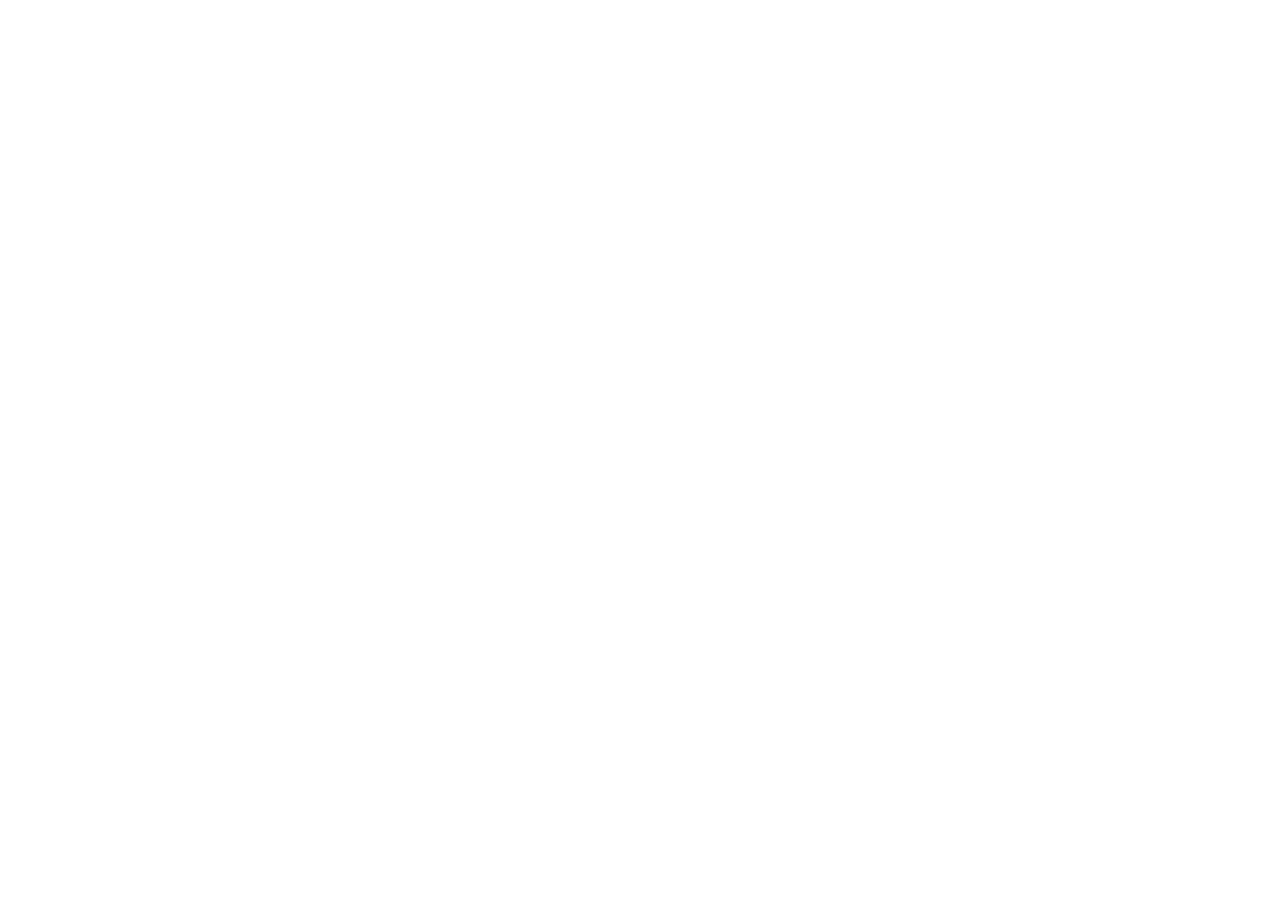
==== index.html @ 9cd21f8f "Add files via upload" ====
<!DOCTYPE html>
<html lang="en">
<head>
    <meta charset="UTF-8">
    <meta name="viewport" content="width=device-width, initial-scale=1.0">
    <title>Document</title>
</head>
<body>
    
</body>
</html>
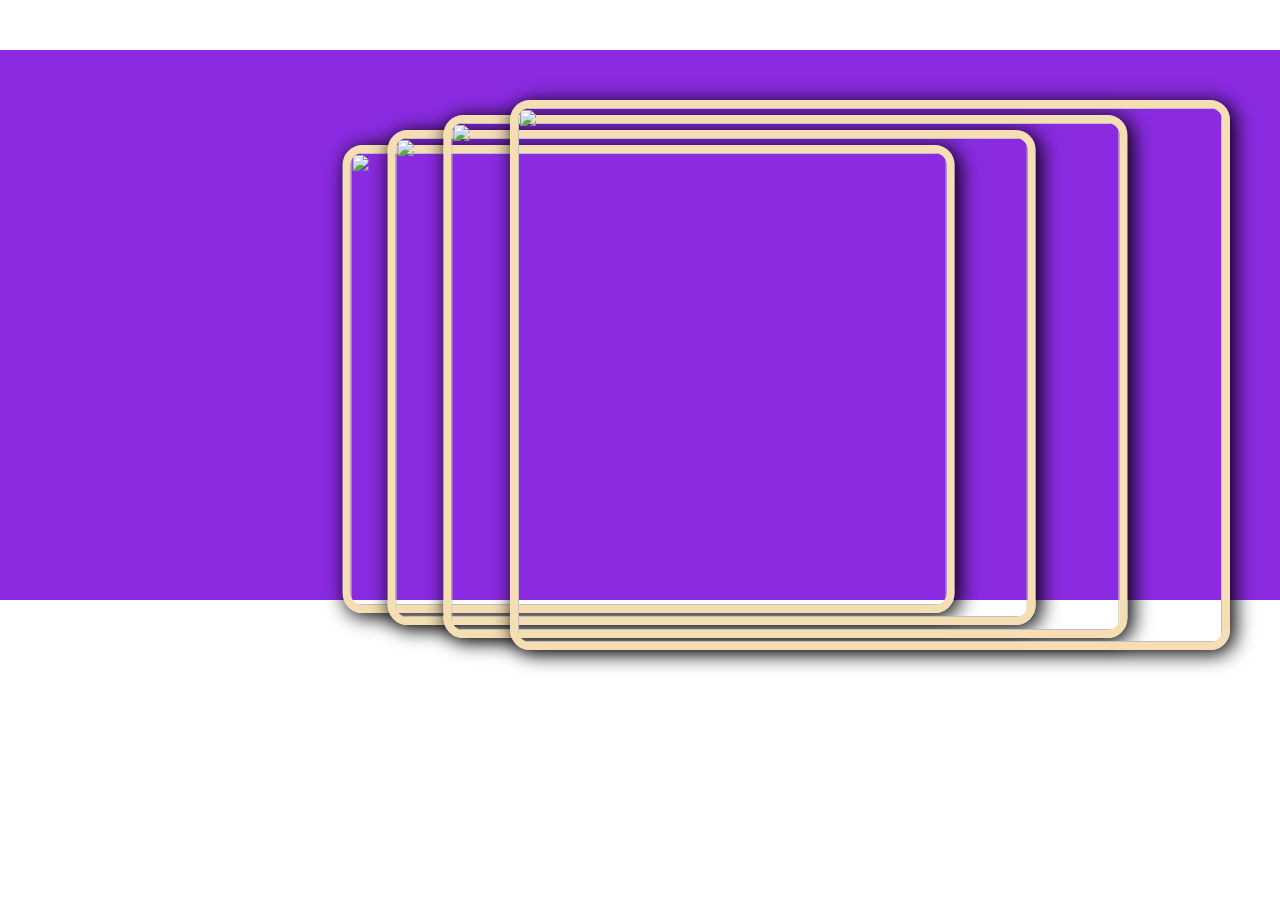
==== commit 81e0d22e: "Add files via upload" ====
--- a/index.html
+++ b/index.html
@@ -4,8 +4,19 @@
     <meta charset="UTF-8">
     <meta name="viewport" content="width=device-width, initial-scale=1.0">
     <title>Document</title>
+
+    <!-- roboto font here -->
+    <link rel="preconnect" href="https://fonts.googleapis.com">
+<link rel="preconnect" href="https://fonts.gstatic.com" crossorigin>
+<link href="https://fonts.googleapis.com/css2?family=Roboto:wght@300;500;700&display=swap" rel="stylesheet">
+<link rel="stylesheet" href="style.css">
 </head>
 <body>
-    
+    <div class="container">
+    </div>
+</div>
+
+    <script src="cards.js"></script>
+    <script src="javascript.js"></script>
 </body>
 </html>--- a/style.css
+++ b/style.css
@@ -0,0 +1,57 @@
+*{
+    padding: 0px;
+    margin: 0px;
+    box-sizing: border-box;
+}
+body{
+    font-family: "Roboto", sans-serif;
+    width: 100%;
+    height: 100vh;
+    border-color: rgb(86, 86, 205);
+}
+.container{
+    background-color: blueviolet;
+    position: relative;
+    top: 50px;    
+    width: 100%;
+    height: 550px;
+    padding: 0 50px;
+}
+.card{
+    width: calc(720px * (1 - (0.05 * var(--y)))) ;
+    height: calc(550px * (1 - (0.05 * var(--y))));
+    overflow: hidden;
+    border-radius: 20px ;
+    border: 8px solid wheat;
+    position: absolute;
+    top: calc(50px * (1 + (0.30 * var(--y)))); /*make 1.30=>0.3 for text hover to work in background also*/
+    right: 50px;
+    z-index: calc(100 - var( --y));
+    transform: translateX( calc(-15% * var(--y)) );
+    transform-origin: center center;
+    scale: 2.1rem;
+    box-shadow: 4px 3px 20px 1px rgb(0, 0, 0);
+}
+
+.card img{
+    width: 100%;
+    height: 100%;
+    object-fit: cover;
+}
+.text{
+    position: relative;
+    left: 50px;
+    top: 0px;
+    color: white;
+    font-weight: 300;
+    font-size: 30px;
+    font-style: italic;
+    text-shadow: 3px 2px 3px black;
+    text-decoration: wavy;
+}
+.card:hover .text{
+    z-index: calc(100 - var( --y));
+    top: calc(100px * (1 - (1.30 * var(--y))) * -1);/*make 1.30=>0.3 for text hover to work in background also*/
+    transition: 1s cubic-bezier(0.075, 0.82, 0.165, 1);
+    
+}